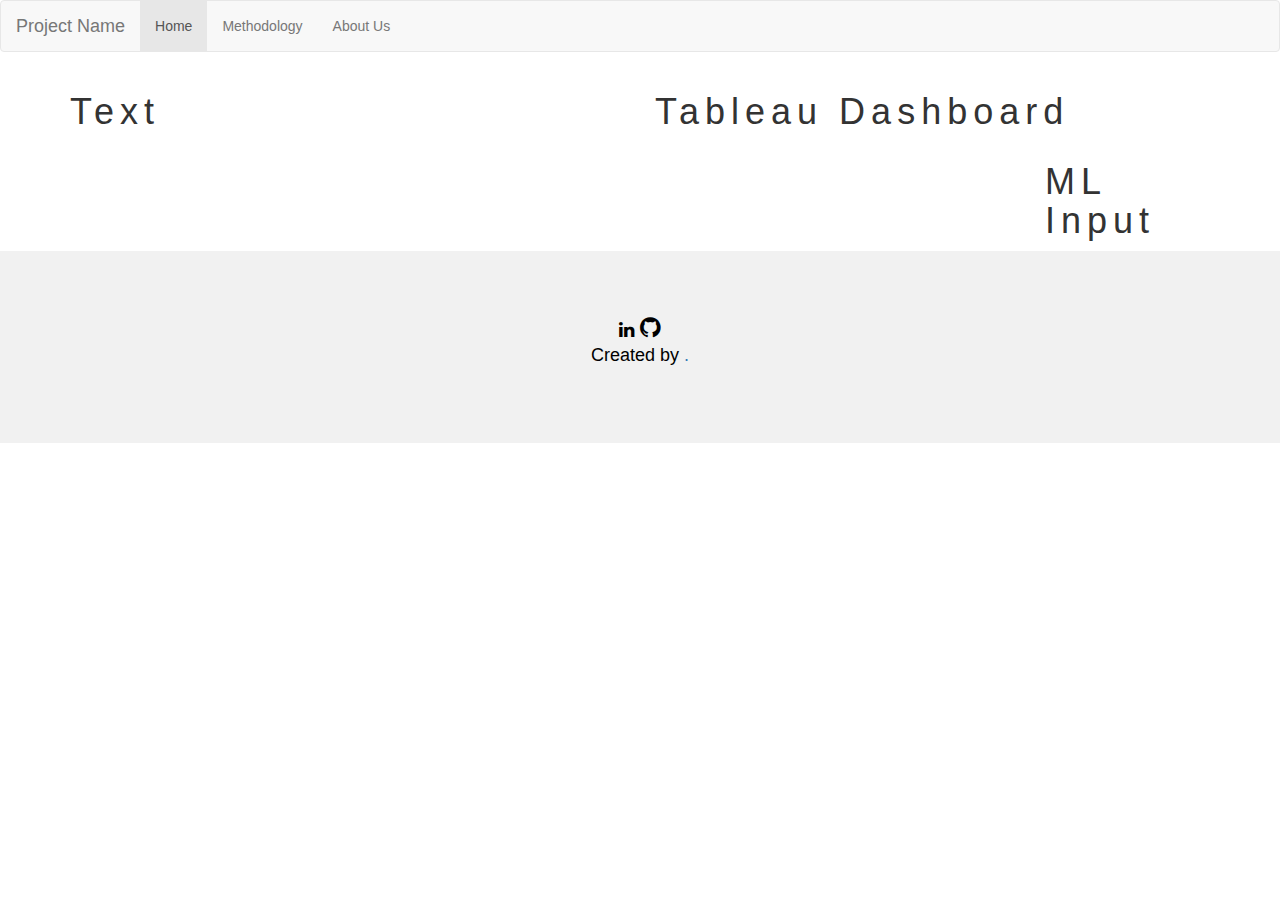
==== html/templates/index.html @ d82338e7 "Models working in flask" ====
<!DOCTYPE html>
<html>
<title>Work In Progress</title>
<meta charset="UTF-8">
<meta name="viewport" content="width=device-width, initial-scale=1">
<link rel="stylesheet" href="https://www.w3schools.com/w3css/4/w3.css">
<link rel="stylesheet" href="https://fonts.googleapis.com/css?family=Raleway">
<link rel="stylesheet" href="https://cdnjs.cloudflare.com/ajax/libs/font-awesome/4.7.0/css/font-awesome.min.css">
<style>
    body,
    h1 {
        font-family: "Raleway", Arial, sans-serif
    }
    
    h1 {
        letter-spacing: 6px
    }
    
    .w3-row-padding img {
        margin-bottom: 12px
    }
</style>

<head>
    <title>Progress</title>
    <meta charset="utf-8">
    <meta name="viewport" content="width=device-width, initial-scale=1">
    <link rel="stylesheet" href="https://maxcdn.bootstrapcdn.com/bootstrap/3.4.1/css/bootstrap.min.css">
    <script src="https://ajax.googleapis.com/ajax/libs/jquery/3.5.1/jquery.min.js"></script>
    <script src="https://maxcdn.bootstrapcdn.com/bootstrap/3.4.1/js/bootstrap.min.js"></script>
</head>

<body>

    <nav class="navbar navbar-default">
        <div class="container-fluid">
            <div class="navbar-header">
                <a class="navbar-brand" href="#">Project Name</a>
            </div>
            <ul class="nav navbar-nav">
                <li class="active"><a href="#">Home</a></li>
                <li><a href="#">Methodology</a></li>
                <li><a href="#">About Us</a></li>

            </ul>
        </div>
    </nav>

    <body>

        <!-- !PAGE CONTENT! -->
        <!-- Our rows function in containers (grid created). -->


        <!-- Creates the Overall Grid -->
        <div class="container">

            <!-- First Row -->
            <div class="row">

                <!-- First of two columns -->
                <div class="col-sm-6">
                    <h1>Text</h1>
                </div>

                <!-- Second of two columns -->
                <div class="col-sm-6">
                    <h1>Tableau Dashboard</h1>
                </div>
            </div>

            <div class="row">
                <div class="col-lg-2 col-lg-push-10 col-md-2 col-md-push-0 col-sm-2 col-sm-push-0 col-xs-2 col-xs-push-0">
                    <div class="pull-right">
                        <h1>ML Input</h1>
                    </div>
                </div>
            </div>
        </div>
        </div>



        <!-- End Page Content -->
        </div>

        <!-- Footer -->
        <footer class="w3-container w3-padding-64 w3-light-grey w3-center w3-large">

            <i class="fa fa-linkedin w3-hover-opacity"></i>
            <i style="font-size:24px" class="fa">&#xf09b;</i>
            <p>Created by <a href="https://github.com/chris-krokus/Project-3-Group-4" target="_blank" class="w3-hover-text-green">.</a></p>
        </footer>

    </body>

</html>
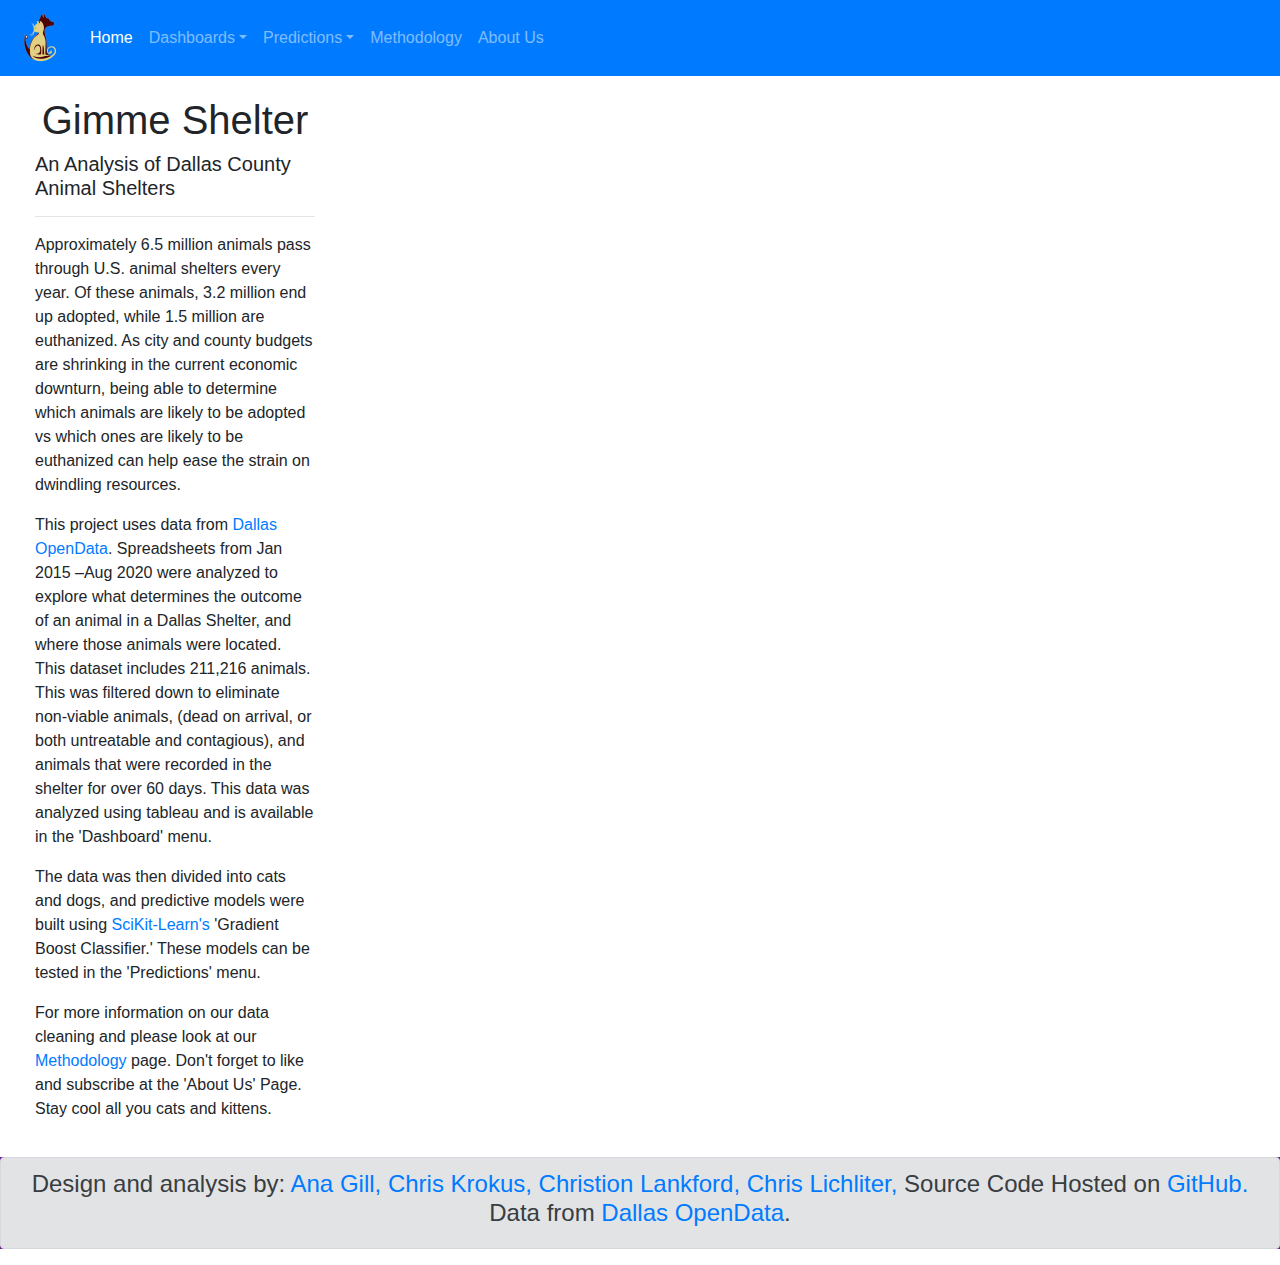
==== commit 48b8428e: "last deployment" ====
--- a/html/templates/index.html
+++ b/html/templates/index.html
@@ -1,97 +1,140 @@
 <!DOCTYPE html>
 <html>
-<title>Work In Progress</title>
+<title>Gimme Shelter</title>
 <meta charset="UTF-8">
 <meta name="viewport" content="width=device-width, initial-scale=1">
-<link rel="stylesheet" href="https://www.w3schools.com/w3css/4/w3.css">
-<link rel="stylesheet" href="https://fonts.googleapis.com/css?family=Raleway">
-<link rel="stylesheet" href="https://cdnjs.cloudflare.com/ajax/libs/font-awesome/4.7.0/css/font-awesome.min.css">
-<style>
-    body,
-    h1 {
-        font-family: "Raleway", Arial, sans-serif
-    }
-    
-    h1 {
-        letter-spacing: 6px
-    }
-    
-    .w3-row-padding img {
-        margin-bottom: 12px
-    }
-</style>
+
+
 
 <head>
     <title>Progress</title>
     <meta charset="utf-8">
     <meta name="viewport" content="width=device-width, initial-scale=1">
-    <link rel="stylesheet" href="https://maxcdn.bootstrapcdn.com/bootstrap/3.4.1/css/bootstrap.min.css">
-    <script src="https://ajax.googleapis.com/ajax/libs/jquery/3.5.1/jquery.min.js"></script>
-    <script src="https://maxcdn.bootstrapcdn.com/bootstrap/3.4.1/js/bootstrap.min.js"></script>
+    <!-- JQuery and Bootstrap-->
+    <link rel="stylesheet" href="https://stackpath.bootstrapcdn.com/bootstrap/4.3.1/css/bootstrap.min.css" integrity="sha384-ggOyR0iXCbMQv3Xipma34MD+dH/1fQ784/j6cY/iJTQUOhcWr7x9JvoRxT2MZw1T" crossorigin="anonymous">
+    <link rel="stylesheet" type="text/css" href="https://bootswatch.com/4/pulse/bootstrap.min.css">
+    <script src="https://code.jquery.com/jquery-3.3.1.slim.min.js" integrity="sha384-q8i/X+965DzO0rT7abK41JStQIAqVgRVzpbzo5smXKp4YfRvH+8abtTE1Pi6jizo" crossorigin="anonymous"></script>
+    <script src="https://cdnjs.cloudflare.com/ajax/libs/popper.js/1.14.7/umd/popper.min.js" integrity="sha384-UO2eT0CpHqdSJQ6hJty5KVphtPhzWj9WO1clHTMGa3JDZwrnQq4sF86dIHNDz0W1" crossorigin="anonymous"></script>
+    <script src="https://stackpath.bootstrapcdn.com/bootstrap/4.3.1/js/bootstrap.min.js" integrity="sha384-JjSmVgyd0p3pXB1rRibZUAYoIIy6OrQ6VrjIEaFf/nJGzIxFDsf4x0xIM+B07jRM" crossorigin="anonymous"></script>
+    <!-- <link rel="stylesheet" href="../static/css/styles.css"> -->
+
+    <!-- Tableau JS API + Function-->
+    <script type="text/javascript" src="https://public.tableau.com/javascripts/api/tableau-2.min.js"></script>
+    <script type="text/javascript">
+        function initViz() {
+            var containerDiv = document.getElementById("vizContainer"),
+                url = "https://public.tableau.com/views/FinalProject3_15995531841750/DallasShelterCatDogCountbyZipcodeDB?:language=en&:retry=yes&:display_count=y&:origin=viz_share_link",
+                options = {
+                    hideTabs: true,
+                    onFirstInteractive: function() {
+                        console.log("Run this code when the viz has finished loading.");
+                    }
+                };
+
+            var viz = new tableau.Viz(containerDiv, url, options);
+            // Create a viz object and embed it in the container div.
+        }
+    </script>
+
 </head>
 
-<body>
-
-    <nav class="navbar navbar-default">
-        <div class="container-fluid">
-            <div class="navbar-header">
-                <a class="navbar-brand" href="#">Project Name</a>
+<body onload="initViz();">
+    <!-- Navbar w/ Dropdown (Need to link to other pages)-->
+    <nav class="navbar navbar-expand-lg navbar-dark bg-primary">
+        <a class="navbar-brand" href="/"><img src="../static/imgs/logo.gif" width="50"></a>
+        <button class="navbar-toggler" type="button" data-toggle="collapse" data-target="#navbarColor01" aria-controls="navbarColor01" aria-expanded="false" aria-label="Toggle navigation">
+      <span class="navbar-toggler-icon"></span>
+    </button>
+        <div class="collapse navbar-collapse" id="navbarColor01">
+            <ul class="navbar-nav mr-auto">
+                <li class="nav-item active">
+                    <a class="nav-link" href="/">Home</a>
+                </li>
+                <li class="nav-item">
+                    <a class="nav-link dropdown-toggle" data-toggle="dropdown" href="#" role="button" aria-haspopup="true" aria-expanded="false">Dashboards</a>
+                    <div class="dropdown-menu">
+                        <a class="dropdown-item " href="/dash_main">Main Dashboard<span class="sr-only"></span></a>
+                        <a class="dropdown-item " href="/dash_cat_dog">Cat & Dog<span class="sr-only"></span></a>
+                        <a class="dropdown-item " href="/dash_cat">Cat  <span class="sr-only"></span></a>
+                        <a class="dropdown-item" href="/dash_dog">Dog </a>
+                </li>
+                <li class="nav-item dropdown ">
+                    <a class="nav-link dropdown-toggle" data-toggle="dropdown" href="#" role="button" aria-haspopup="true" aria-expanded="false">Predictions</a>
+                    <div class="dropdown-menu">
+                        <a class="dropdown-item " href="/cat_predictions">Cat Prediction <span class="sr-only"></span></a>
+                        <a class="dropdown-item" href="/dog_predictions">Dog Predictions</a>
+                    </div>
+                </li>
+                <li class="nav-item">
+                    <a class="nav-link" href="/methodology">Methodology</a>
+                </li>
+                <li class="nav-item">
+                    <a class="nav-link" href="/about">About Us</a>
+                </li>
+            </ul>
             </div>
-            <ul class="nav navbar-nav">
-                <li class="active"><a href="#">Home</a></li>
-                <li><a href="#">Methodology</a></li>
-                <li><a href="#">About Us</a></li>
-
-            </ul>
-        </div>
     </nav>
 
-    <body>
-
-        <!-- !PAGE CONTENT! -->
-        <!-- Our rows function in containers (grid created). -->
+    <!-- Load Tableau Viz on load-->
 
 
+    <!-- !PAGE CONTENT! -->
+    <!-- Our rows function in containers (grid created). -->
+    <div class="container-fluid" style="padding-left: 50px; padding-right: 50px; padding-top: 20px; padding-bottom: 20px; min-height: 85vh;">
+
         <!-- Creates the Overall Grid -->
-        <div class="container">
 
-            <!-- First Row -->
+        <!-- First Row -->
+        <div class="row">
+
+
+            <!-- Second Row -->
             <div class="row">
 
-                <!-- First of two columns -->
-                <div class="col-sm-6">
-                    <h1>Text</h1>
+                <!-- Intro w/ Text -->
+                <div class="col-md-3 bordered">
+                    <h1 style="text-align:center;">Gimme Shelter</h1>
+                    <h5>An Analysis of Dallas County<br> Animal Shelters</h5>
+                    <hr>
+                    <p>
+                        Approximately 6.5 million animals pass through U.S. animal shelters every year. Of these animals, 3.2 million end up adopted, while 1.5 million are euthanized. As city and county budgets are shrinking in the current economic downturn, being able to determine
+                        which animals are likely to be adopted vs which ones are likely to be euthanized can help ease the strain on dwindling resources.</p>
+                    <p>This project uses data from <a href="https://www.dallasopendata.com/" target="_blank">Dallas OpenData</a>. Spreadsheets from Jan 2015 –Aug 2020 were analyzed to explore what determines the outcome of an animal in a Dallas Shelter,
+                        and where those animals were located. This dataset includes 211,216 animals. This was filtered down to eliminate non-viable animals, (dead on arrival, or both untreatable and contagious), and animals that were recorded in the shelter
+                        for over 60 days. This data was analyzed using tableau and is available in the 'Dashboard' menu.</p>
+                    <p>The data was then divided into cats and dogs, and predictive models were built using <a href="https://scikit-learn.org/stable/" target="_blank">SciKit-Learn's</a> 'Gradient Boost Classifier.' These models can be tested in the 'Predictions'
+                        menu.
+                    </p>
+                    <p>For more information on our data cleaning and please look at our <a href="/methodology" target="_blank">Methodology</a> page. Don't forget to like and subscribe at the 'About Us' Page. Stay cool all you cats and kittens.
+                    </p>
+
                 </div>
 
-                <!-- Second of two columns -->
-                <div class="col-sm-6">
-                    <h1>Tableau Dashboard</h1>
+
+
+                <!-- Tableau Viz -->
+
+                <div class="col-md-9 bordered">
+                    <div class="justify-content-end"></div>
+                    <div id="vizContainer" style="width:100%; height:700px;"></div>
+
+
                 </div>
             </div>
 
-            <div class="row">
-                <div class="col-lg-2 col-lg-push-10 col-md-2 col-md-push-0 col-sm-2 col-sm-push-0 col-xs-2 col-xs-push-0">
-                    <div class="pull-right">
-                        <h1>ML Input</h1>
-                    </div>
-                </div>
-            </div>
+            <!-- End Page Content -->
         </div>
+    </div>
+    <!--Footer-->
+    <div>
+        <div style="background-color: #671e97;">
+            <footer class=" container-fluid alert alert-secondary" style="text-align: center">
+                <span>
+                <h4>Design and analysis by: <a href="https://github.com/anag33" target="_blank">Ana Gill,</a> <a href="https://github.com/chris-krokus" target="_blank">Chris Krokus,</a> <a href="https://github.com/Chriztion" target="_blank">Christion Lankford,</a> <a href="https://github.com/UncelSoogar" target="_blank">Chris Lichliter,</a>     Source Code Hosted on <a href="https://github.com/Chriztion/Project2-Group-4" target="_blank">GitHub.</a>   Data from <a href="https://www.dallasopendata.com/" target="_blank">Dallas OpenData</a>.</h4>
+            </span>
+            </footer>
         </div>
-
-
-
-        <!-- End Page Content -->
-        </div>
-
-        <!-- Footer -->
-        <footer class="w3-container w3-padding-64 w3-light-grey w3-center w3-large">
-
-            <i class="fa fa-linkedin w3-hover-opacity"></i>
-            <i style="font-size:24px" class="fa">&#xf09b;</i>
-            <p>Created by <a href="https://github.com/chris-krokus/Project-3-Group-4" target="_blank" class="w3-hover-text-green">.</a></p>
-        </footer>
-
-    </body>
+    </div>
+</body>
 
 </html>--- a/html/static/css/styles.css
+++ b/html/static/css/styles.css
@@ -0,0 +1,17 @@
+#page-container {
+    position: relative;
+    min-height: 100vh;
+}
+
+#content-wrap {
+    padding-bottom: 2.5rem;
+    /* Footer height */
+}
+
+#footer {
+    position: absolute;
+    bottom: 0;
+    width: 100%;
+    height: 2.5rem;
+    /* Footer height */
+}